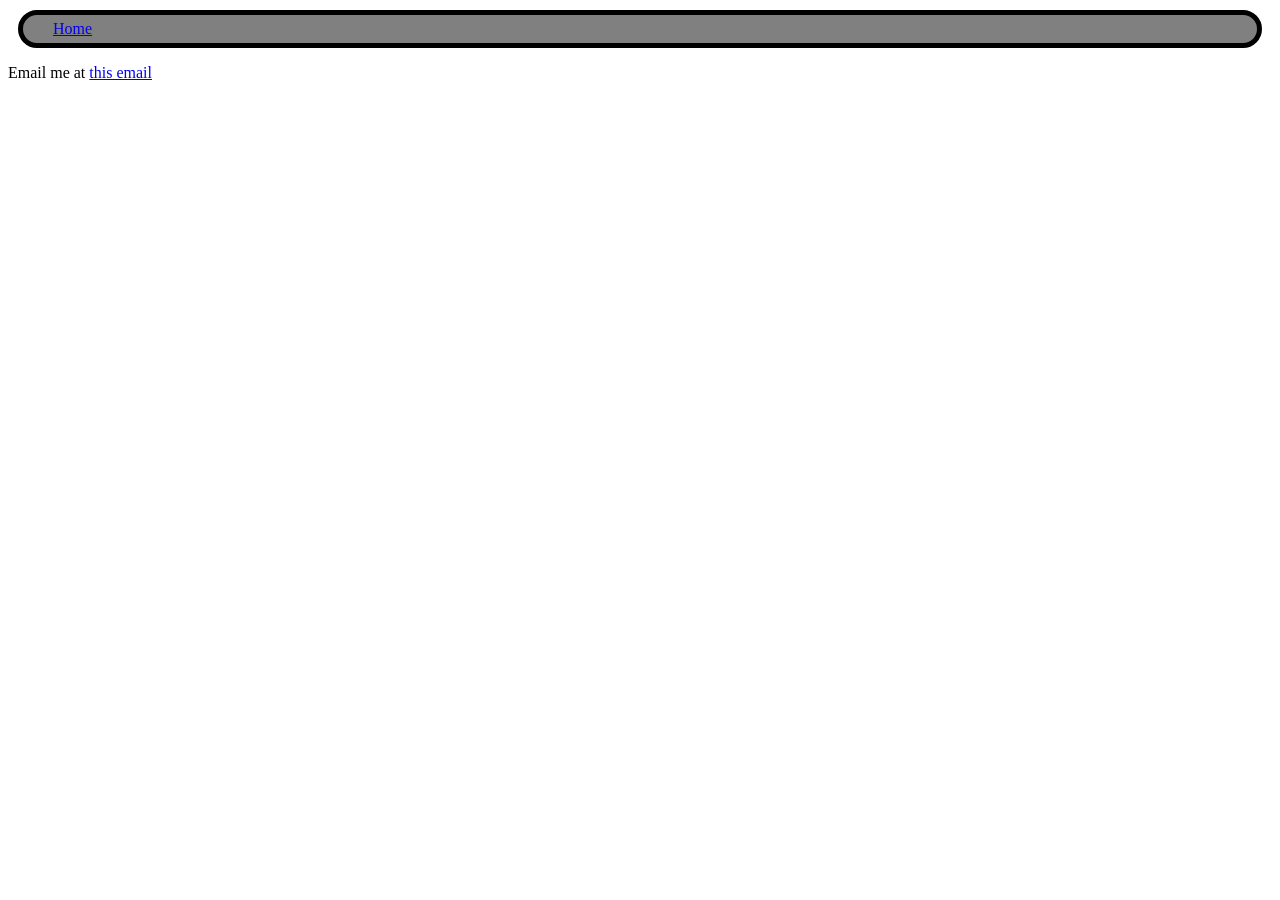
==== feedback.html @ bb7c1571 "fixed file paths in index.html" ====
<!DOCTYPE html>
<html lang="en">
  <head>
    <title>Feedback</title>
    <style>
      text {
	font-size: 24px;
      }

      .bar {
	background-color: grey;
	margin: 10px;
	padding: 5px;
	border: 5px solid black;
	border-radius: 25px;
      }
      
      .bar text {
	font-size: 16px;
	margin-left: 25px;
	margin-right: 25px;
      }
    </style>
    <div class="bar">
      <a href="/"><text>Home</text></a>
    </div>
  </head>
  <body>
    <p>Email me at <a href="mailto:dogisamoose.amazon@gmail.com">this email</a></p>
  </body>
</html>
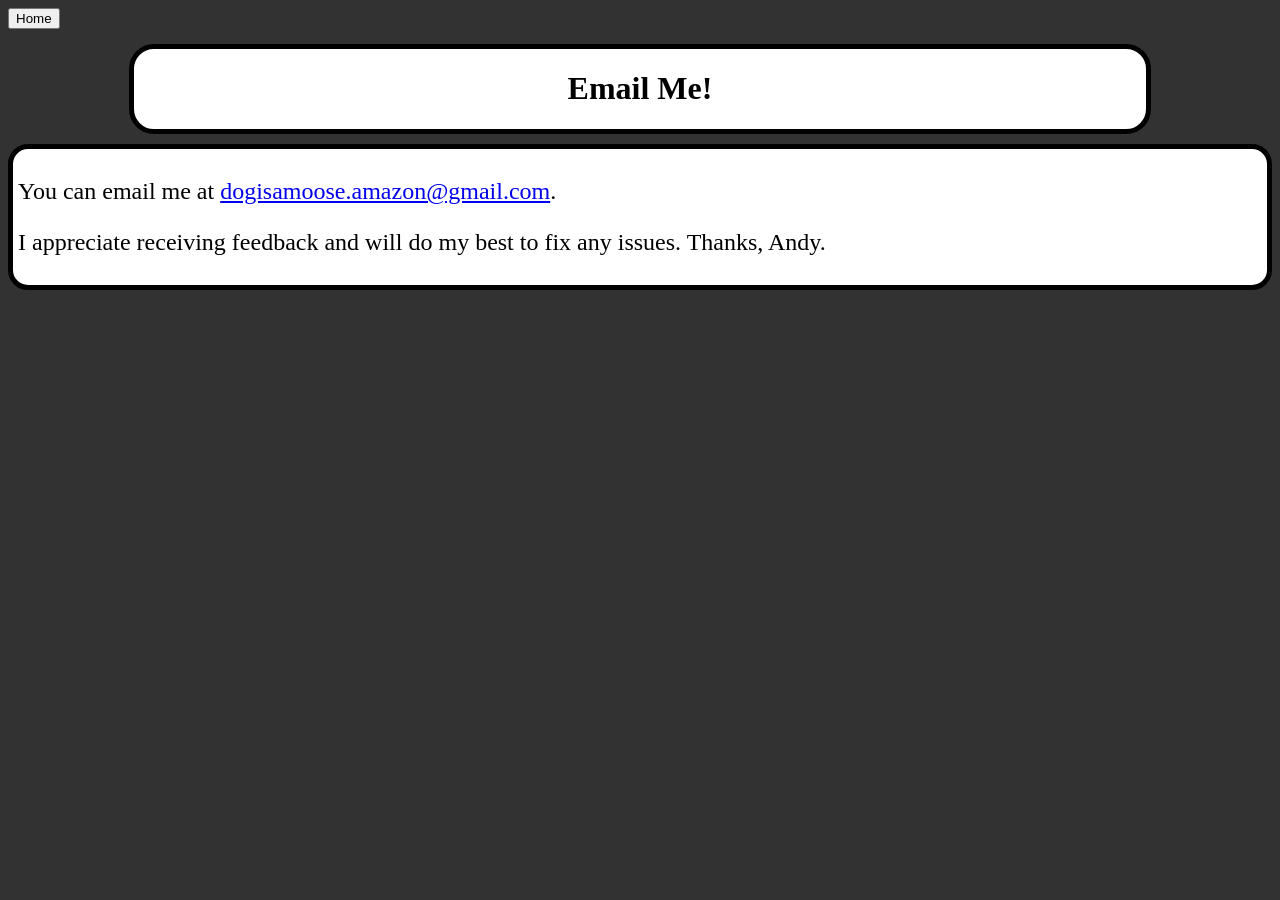
==== commit ad292e5b: "a lot of stuff" ====
--- a/feedback.html
+++ b/feedback.html
@@ -1,31 +1,24 @@
 <!DOCTYPE html>
 <html lang="en">
-  <head>
-    <title>Feedback</title>
-    <style>
-      text {
-	font-size: 24px;
-      }
+    <link rel="stylesheet" href="./stylesheet-main.css">
 
-      .bar {
-	background-color: grey;
-	margin: 10px;
-	padding: 5px;
-	border: 5px solid black;
-	border-radius: 25px;
-      }
-      
-      .bar text {
-	font-size: 16px;
-	margin-left: 25px;
-	margin-right: 25px;
-      }
-    </style>
-    <div class="bar">
-      <a href="/"><text>Home</text></a>
-    </div>
-  </head>
-  <body>
-    <p>Email me at <a href="mailto:dogisamoose.amazon@gmail.com">this email</a></p>
-  </body>
+    <head>
+	<a href="./index.html">
+            <button class="home-button">
+		Home
+	    </button>
+	</a>
+
+	<div id="header"> <h1>Email Me!</h1> </div>
+    </head>
+
+    <body>
+	<div id="feedback-p-wrapper">
+        <p>You can email me at 
+		<a href="mailto:dogisamoose.amazon@gmail.com">dogisamoose.amazon@gmail.com</a>.
+	</p>
+	<p>
+	    I appreciate receiving feedback and will do my best to fix any issues. Thanks, Andy.
+	</p>
+	</div>
 </html>
--- a/stylesheet-main.css
+++ b/stylesheet-main.css
@@ -0,0 +1,96 @@
+html {
+  background-color: rgb(50,50,50);
+}
+
+#header {
+  justify-content: center;
+  display: flex;
+  width: 80%;
+  background-color: white;
+  border-radius: 25px;
+  border: 5px solid black;
+  margin: auto;
+  margin-top: 15px;
+}
+
+#feedback-p-wrapper {
+  background-color: white;
+  margin: auto;
+  padding: 5px;
+  border-radius: 20px;
+  border: 5px solid black;
+  margin-top: 10px;
+} 
+
+p {
+  text-wrap: breakword;
+  font-size: 24px;
+}
+
+@keyframes slideInFromLeft {
+  from { transform: translateX(-100%); }
+  to { transform: translateX(0); }
+}
+
+.game-boxes-wrapper {
+  transform: translateX(-100%);
+  display: block;
+  flex-wrap: wrap;
+  animation: slideInFromLeft 3s forwards ease-in-out;
+  position: relative;
+}
+
+.game-box {
+  margin: 5px;
+  padding: 10px;
+  border: 5px solid black;
+  background-color: grey;
+  display: flex;
+  border-radius: 25px;
+  transition: transform 1s ease, background-color 1s ease;
+  font-size: 24px;
+  width: 80%;
+}
+
+.game-box:hover {
+  transform: translateX(5%);
+  background-color: darkgrey;
+}
+
+.game-box-img {
+  overflow: hidden;
+  margin: 5px;
+  border: 5px solid black;
+  background-color: black;
+  width: 100px;
+  height: 100px;
+  border-radius: 50%;
+  transition: border-radius 1s;
+}
+
+.game-box-img:hover {
+  border-radius: 0%;
+}
+
+.game-box-img > img {
+  scale: 0.8;
+}
+
+.game-box-desc {
+  margin: 5px; 
+}
+
+.game-box-desc text {
+  font-size: 24px;
+}
+
+button {
+  transition: margin 1s, scale 1s;
+  position: relative;
+}
+
+button:hover {
+  margin: 10px;
+  scale: 1.5;
+}
+
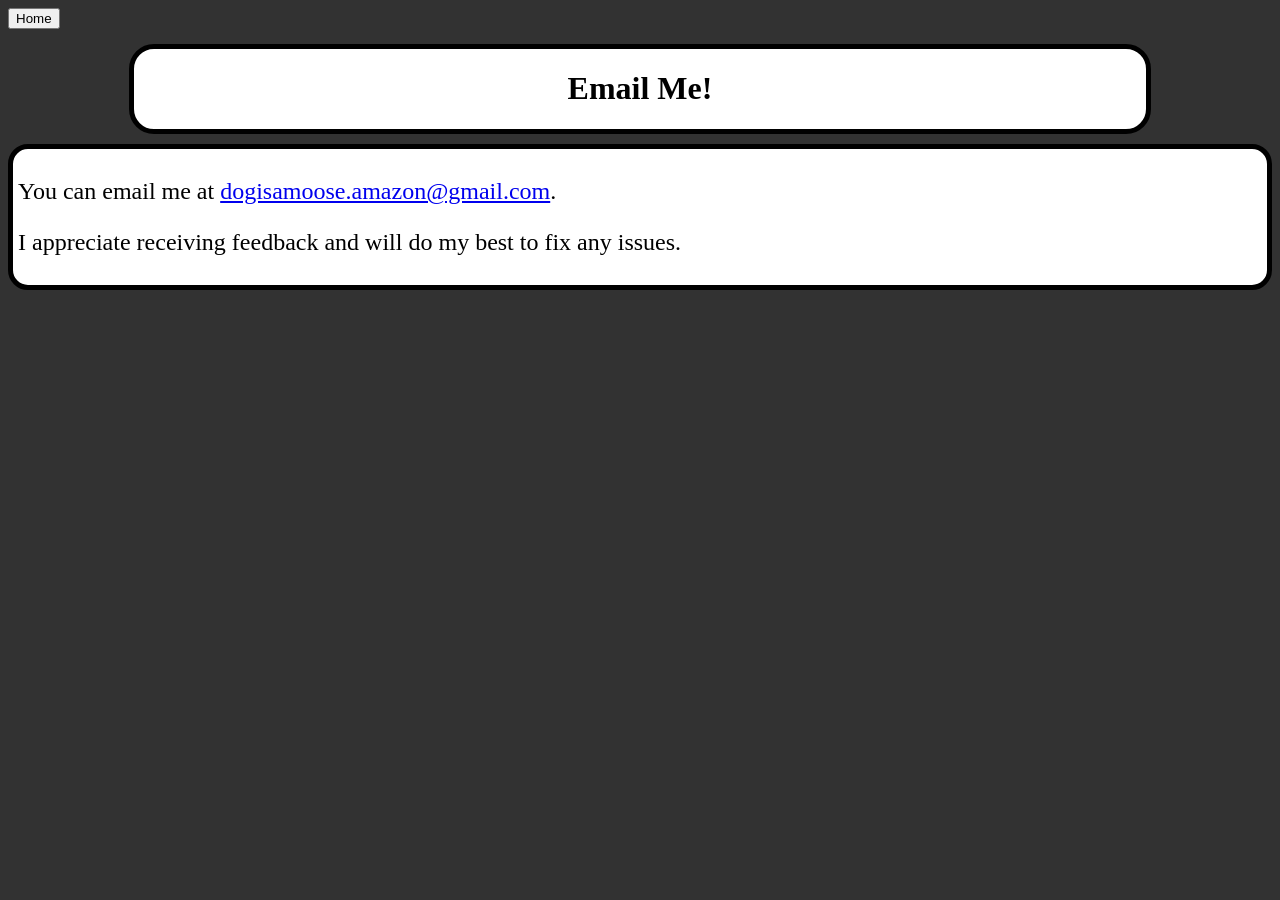
==== commit d4731e32: "iyeeh" ====
--- a/feedback.html
+++ b/feedback.html
@@ -18,7 +18,7 @@
 		<a href="mailto:dogisamoose.amazon@gmail.com">dogisamoose.amazon@gmail.com</a>.
 	</p>
 	<p>
-	    I appreciate receiving feedback and will do my best to fix any issues. Thanks, Andy.
+	    I appreciate receiving feedback and will do my best to fix any issues. 
 	</p>
 	</div>
 </html>
--- a/stylesheet-main.css
+++ b/stylesheet-main.css
@@ -34,10 +34,9 @@
 
 .game-boxes-wrapper {
   transform: translateX(-100%);
-  display: block;
-  flex-wrap: wrap;
   animation: slideInFromLeft 3s forwards ease-in-out;
   position: relative;
+  display: block;
 }
 
 .game-box {
@@ -45,11 +44,11 @@
   padding: 10px;
   border: 5px solid black;
   background-color: grey;
-  display: flex;
   border-radius: 25px;
   transition: transform 1s ease, background-color 1s ease;
   font-size: 24px;
   width: 80%;
+  display: flex;
 }
 
 .game-box:hover {
@@ -57,15 +56,14 @@
   background-color: darkgrey;
 }
 
-.game-box-img {
+.game-box-img { 
   overflow: hidden;
-  margin: 5px;
   border: 5px solid black;
   background-color: black;
   width: 100px;
   height: 100px;
   border-radius: 50%;
-  transition: border-radius 1s;
+  transition: border-radius 0.4s ease;
 }
 
 .game-box-img:hover {
@@ -77,20 +75,48 @@
 }
 
 .game-box-desc {
-  margin: 5px; 
+  margin-top: 10px;
+  margin-left: 2%;
+  display: flex;
 }
 
-.game-box-desc text {
+.game-box-desc > p {
   font-size: 24px;
 }
 
-button {
-  transition: margin 1s, scale 1s;
-  position: relative;
+.header {
+  display: flex;
+  margin-bottom: 20px;
+  margin-top: 15px;
 }
 
-button:hover {
-  margin: 10px;
+.title-text {
+  width: 70%;
+  justify-contents: center;
+  display: flex;
+  background-color: green;
+  border: 8px solid darkgreen;
+  font-size: 18px;
+  border-radius: 25px;
+}
+
+.title-text > h1 {
+  margin: auto;
+}
+
+.feedback-button {
+   width: 30%; 
+}
+
+.feedback-button > a > button {
+  left: 70%;
+  font-size: 16px;
+  position: relative;
+  transition: left 1s ease, margin-top 1s ease, margin-bottom 1s ease, scale 1s ease;
+}
+
+.feedback-button > a > button:hover {
+  margin-bottom: 10px;
+  left: 60%;
   scale: 1.5;
 }
-
